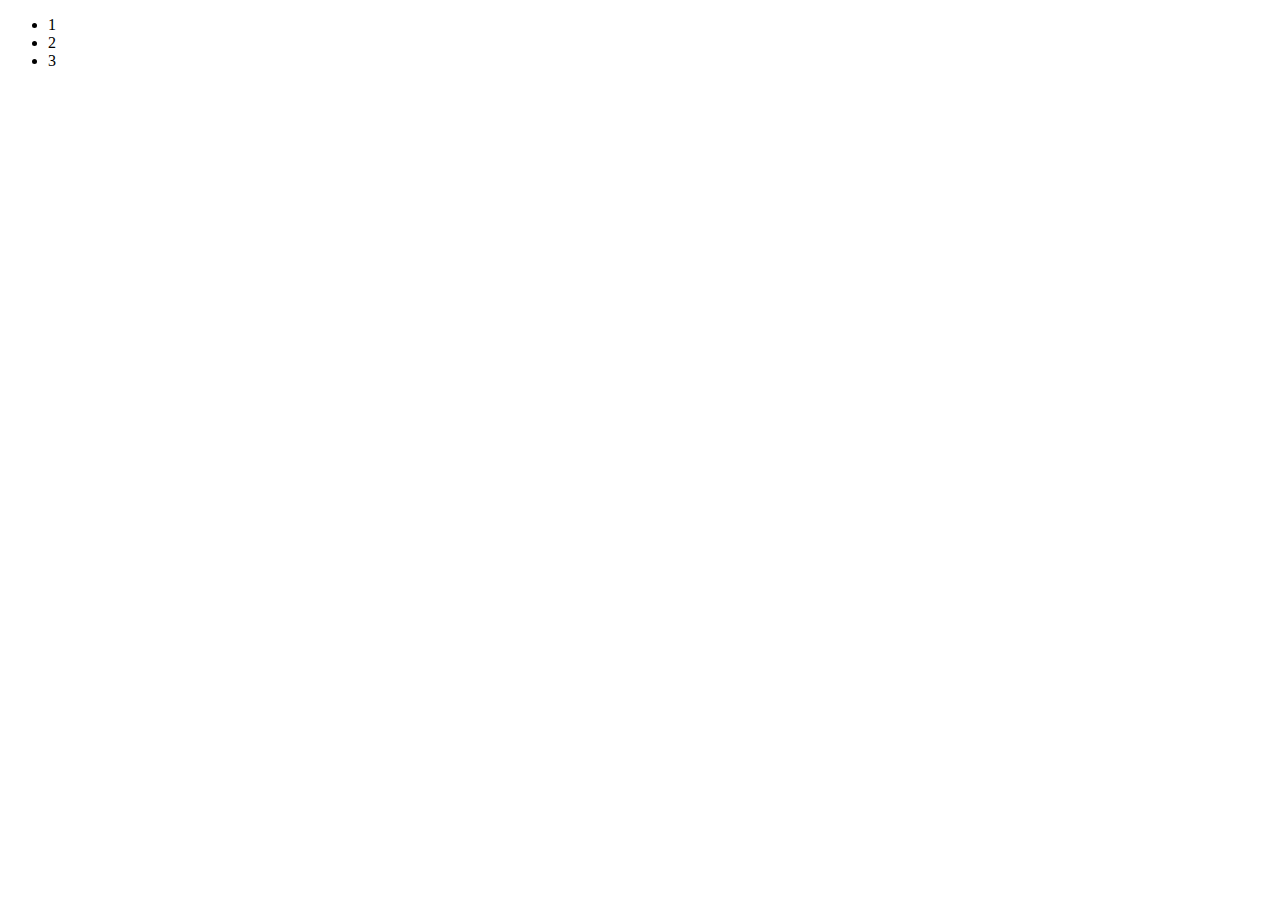
==== index.html @ 9e93038b "add" ====
<!DOCTYPE html>
<html lang="en">
<head>
    <meta charset="UTF-8">
    <title>Document</title>
</head>
<body>
    <ul>
        <li>1</li>
        <li>2</li>
        <li>3</li>
    </ul>
</body>
</html>
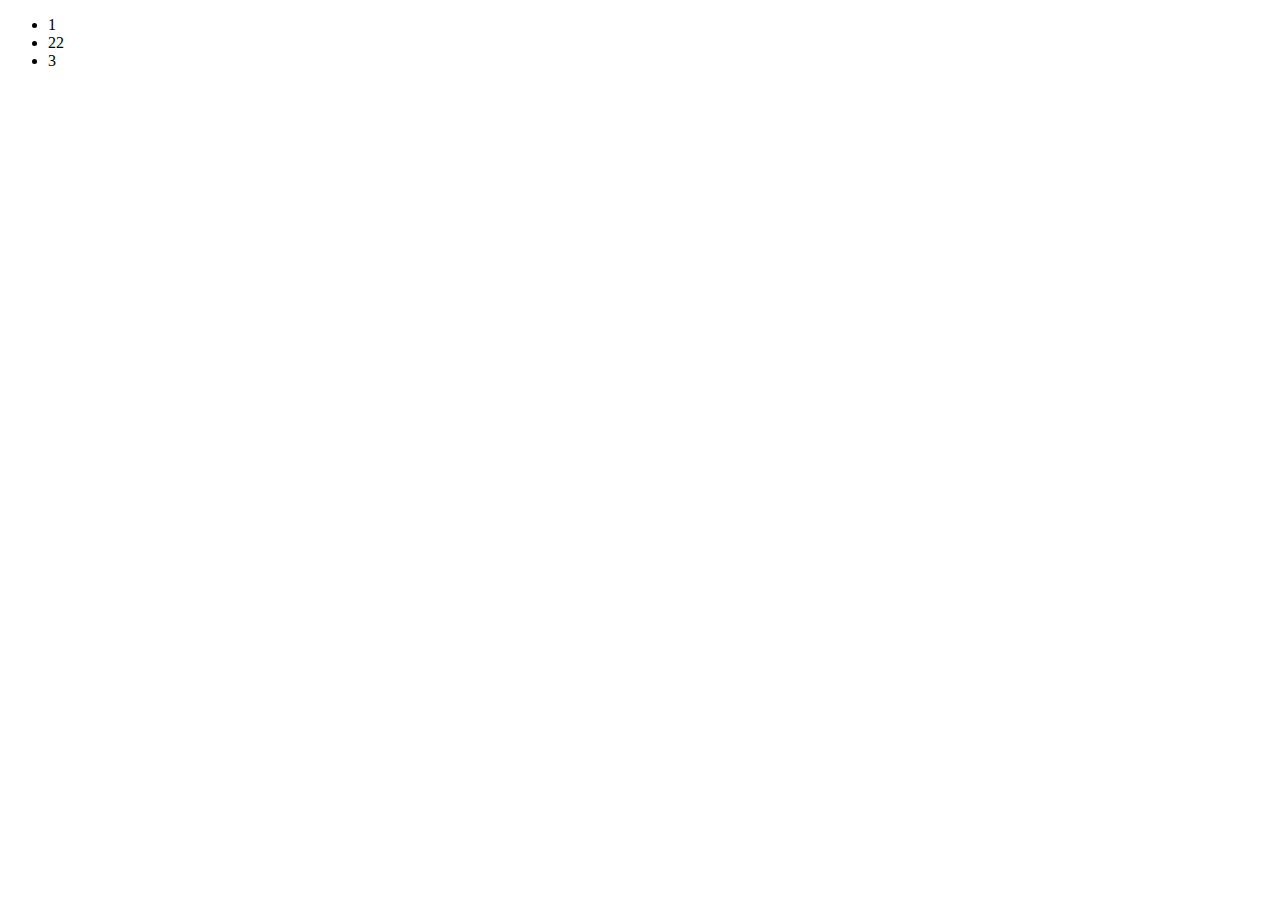
==== commit 6d6d6f13: "Update index.html" ====
--- a/index.html
+++ b/index.html
@@ -7,8 +7,8 @@
 <body>
     <ul>
         <li>1</li>
-        <li>2</li>
+        <li>22</li>
         <li>3</li>
     </ul>
 </body>
-</html>+</html>
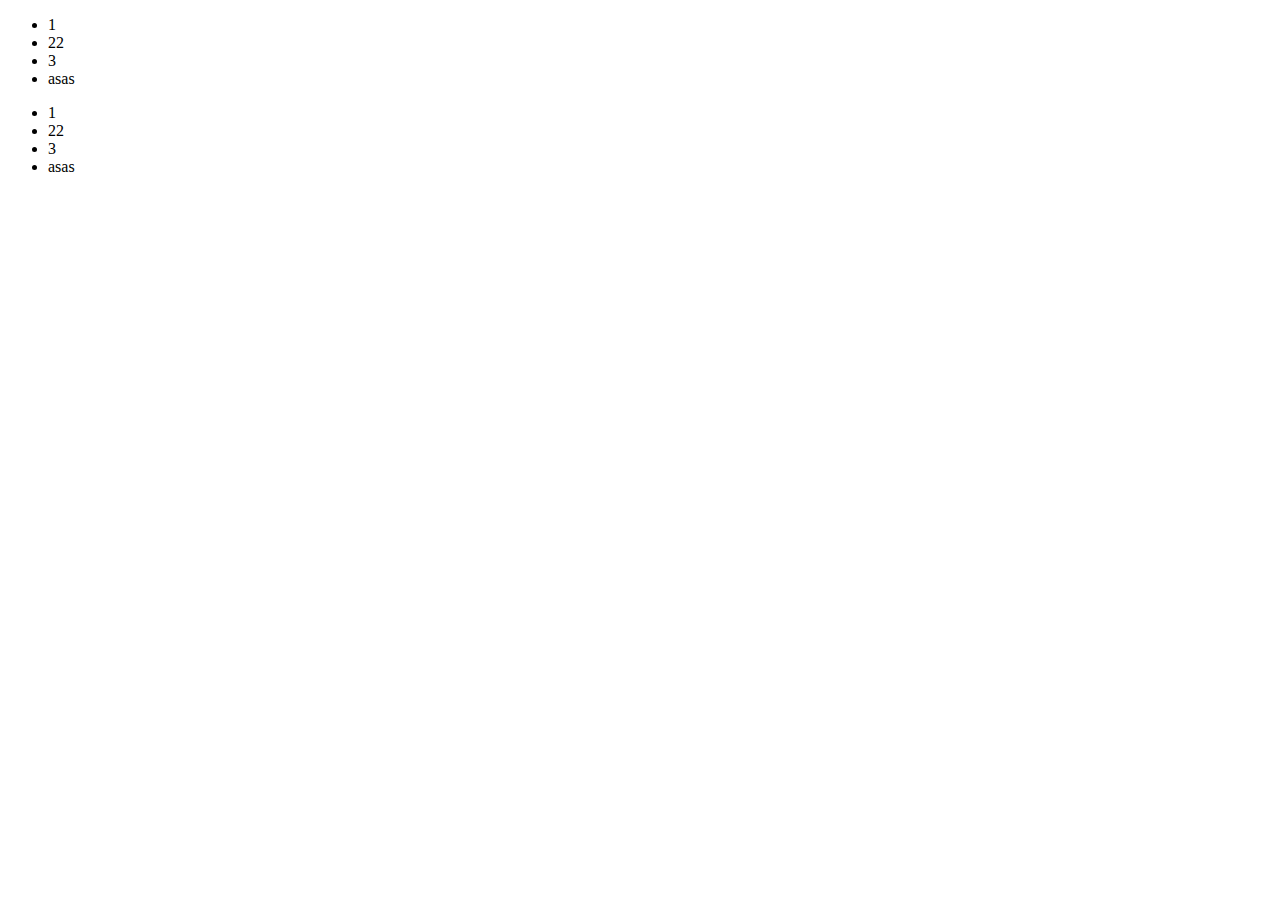
==== commit 0ddce531: "homework12" ====
--- a/index.html
+++ b/index.html
@@ -9,6 +9,13 @@
         <li>1</li>
         <li>22</li>
         <li>3</li>
+        <li>asas</li>
+    </ul>
+    <ul>
+        <li>1</li>
+        <li>22</li>
+        <li>3</li>
+        <li>asas</li>
     </ul>
 </body>
 </html>
